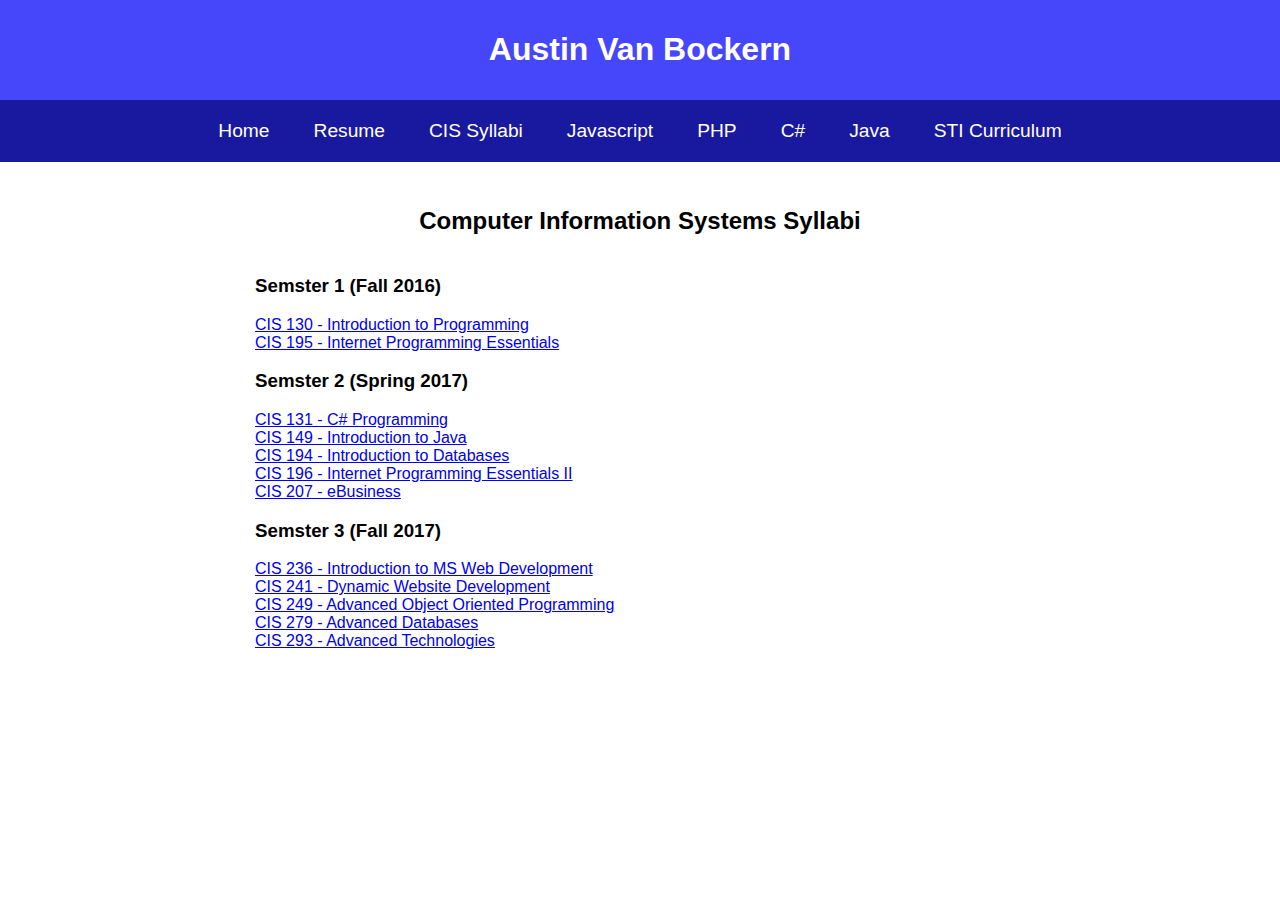
==== CIS_Syllabi.html @ b1c5fad2 "Add files via upload" ====
<!DOCTYPE html>
<html>

<head>
	<link rel="stylesheet" type="text/css" href="main.css">

	<title>Austin Van Bockern</title>
</head>

<body>
	<header>
		<h1>Austin Van Bockern</h1>
	</header>
	

	<nav id="mainNav">
		<a href="index.html">Home</a>
		<a href="ResumeAMVBRefined.pdf">Resume</a>
		<a href="CIS_Syllabi.html">CIS Syllabi</a>
		<a href="javascript.html">Javascript</a>
		<a href="php.html">PHP</a>
		<a href="csharp.html">C#</a>
		<a href="java.html">Java</a>
		<a href="http://catalog.southeasttech.edu/preview_program.php?catoid=7&poid=734&returnto=538">STI Curriculum</a>
	</nav>

	<div id="main">

		<h2>Computer Information Systems Syllabi</h2>

		<!--
		<h3>Dual Credit Courses (Spring 2016)</h3>
		<a href="">PSYCH 101 - General Psychology</a><br/>
		<a href="">ENGL 101 - Composition</a>
		-->

		<h3>Semster 1 (Fall 2016)</h3>
		<a href="pdfs/Semester1/cis130.pdf">CIS 130 - Introduction to Programming</a><br/>
		<a href="pdfs/Semester1/cis195.pdf">CIS 195 - Internet Programming Essentials</a>

		<h3>Semster 2 (Spring 2017)</h3>
		<a href="pdfs/Semester2/cis131.pdf">CIS 131 - C# Programming</a><br/>
		<a href="pdfs/Semester2/cis149.pdf">CIS 149 - Introduction to Java</a><br/>
		<a href="pdfs/Semester2/cis194.pdf">CIS 194 - Introduction to Databases</a><br/>
		<a href="pdfs/Semester2/cis196.pdf">CIS 196 - Internet Programming Essentials II</a><br/>
		<a href="pdfs/Semester2/cis207.pdf">CIS 207 - eBusiness</a>

		<h3>Semster 3 (Fall 2017)</h3>
		<a href="pdfs/Semester3/cis236.pdf">CIS 236 - Introduction to MS Web Development</a><br/>
		<a href="pdfs/Semester3/cis241.pdf">CIS 241 - Dynamic Website Development</a><br/>
		<a href="pdfs/Semester3/cis249.pdf">CIS 249 - Advanced Object Oriented Programming</a><br/>
		<a href="pdfs/Semester3/cis279.pdf">CIS 279 - Advanced Databases</a><br/>
		<a href="pdfs/Semester3/cis293.pdf">CIS 293 - Advanced Technologies</a>

	</div>

	
</body>

</html>
---- main.css ----
/* Css styles for index.html and CIS_Syllabi.html */
@keyframes headerText {
    0%   {font-family: Arial;}
    25%  {font-family: Georgia;}
    50%  {font-family: "Times New Roman";}
    75%  {font-family: "Courier New";}
    100% {font-family: sans-serif;}
}

@keyframes navItem {
    0%   {background-color: auto;}

    100% {background-color: black;}
}

@keyframes navItem2 {
    0%   {color: auto;}

    100% {color: grey;}
}

/* General Styles */
html {
	padding: 0px;
	margin: 0px;
	background: white; /* For browsers that do not support gradients */
	/*
  	/* For Safari 5.1 to 6.0 
    background: -webkit-linear-gradient(left,white,black,white);
    /* For Opera 11.1 to 12.0 
    background: -o-linear-gradient(left,white,black,white);
    /* For Fx 3.6 to 15 
    background: -moz-linear-gradient(left,white,black,white);
    /* Standard syntax 
    background: linear-gradient(to right,white,black,white); 
    */
}

body {

	margin: 0px;
	
}

/* Header and Navigation Styles */
header, nav#mainNav {
	text-align: center;
}

header {
	background-color: rgb(70, 70, 250);
	animation: headerText 3s infinite;
	padding: 10px;
	height: 80px;
}

nav#mainNav {

	/* background-color: rgb(20, 20, 20); */
	background-color: rgba(0, 0, 150, 0.9);
	padding-top: 20px;
	padding-bottom: 20px;
}

nav#mainNav a {
	font-family: Arial;
	font-size: 1.2em;
	padding: 20px 20px;
	color: white;
	text-decoration: none;
}

nav#mainNav a:hover {
	animation: navItem 0.5s 1 forwards;
}

/*
#main, nav, header {
	border-left: 3px solid black;
	border-right: 3px solid black;
}
*/

h1 {
	text-align: center;
	color: white;
	font-family: Arial;
} 


/* Main Body Styles */
#main {
	background-color: white;
	font-family: Arial;
	margin-left: 225px;
	margin-right: 225px;
	padding: 25px 30px 0px 30px;
}

h2 {
	text-align: center;
	padding-bottom: 20px;
}

#portrait {
	float: left;
	margin-right: 20px;
	margin-bottom: 10px;
	margin-top: 10px; 
}

p {
	text-indent: 50px;
	text-align: justify;
	line-height: 20pt;
}

h3 {
	text-align: justify;
}

/* Footer Styles */
footer {
	font-family: Arial;
	font-style: italic;
	text-align: center;
	line-height: 20pt;
}
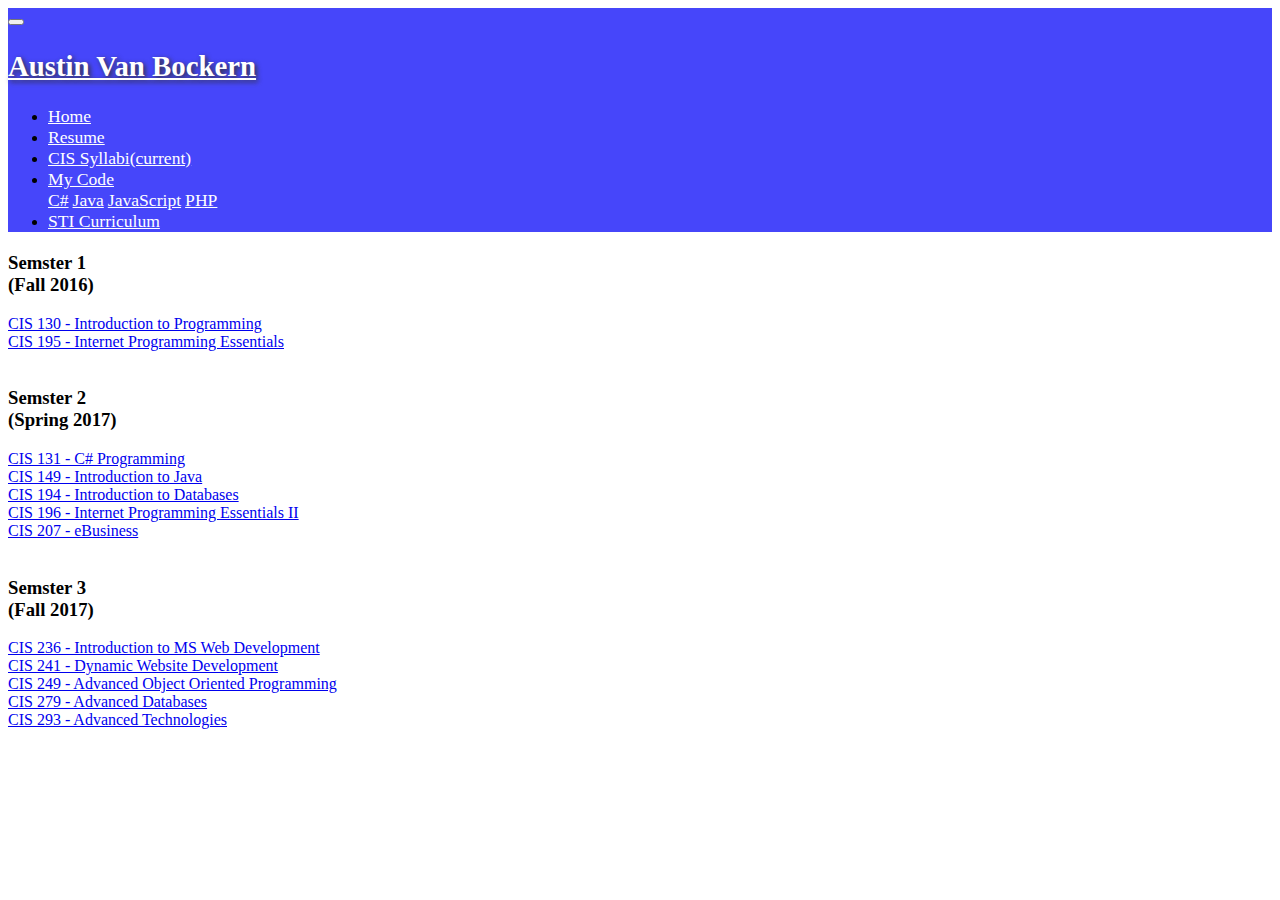
==== commit c4fe680d: "Update to bootstrap 4" ====
--- a/CIS_Syllabi.html
+++ b/CIS_Syllabi.html
@@ -2,59 +2,120 @@
 <html>
 
 <head>
+	<meta name="viewport" content="width=device-width, initial-scale=1, shrink-to-fit=no">
+	<link rel="stylesheet" href="https://maxcdn.bootstrapcdn.com/bootstrap/4.0.0-beta.2/css/bootstrap.min.css" integrity="sha384-PsH8R72JQ3SOdhVi3uxftmaW6Vc51MKb0q5P2rRUpPvrszuE4W1povHYgTpBfshb" crossorigin="anonymous">
+
 	<link rel="stylesheet" type="text/css" href="main.css">
+
+	<script src="https://code.jquery.com/jquery-3.2.1.slim.min.js" integrity="sha384-KJ3o2DKtIkvYIK3UENzmM7KCkRr/rE9/Qpg6aAZGJwFDMVNA/GpGFF93hXpG5KkN" crossorigin="anonymous"></script>
+	<script src="https://cdnjs.cloudflare.com/ajax/libs/popper.js/1.12.3/umd/popper.min.js" integrity="sha384-vFJXuSJphROIrBnz7yo7oB41mKfc8JzQZiCq4NCceLEaO4IHwicKwpJf9c9IpFgh" crossorigin="anonymous"></script>
+	<script src="https://maxcdn.bootstrapcdn.com/bootstrap/4.0.0-beta.2/js/bootstrap.min.js" integrity="sha384-alpBpkh1PFOepccYVYDB4do5UnbKysX5WZXm3XxPqe5iKTfUKjNkCk9SaVuEZflJ" crossorigin="anonymous"></script>
+
+	<style type="text/css">
+		
+		.container-fluid {
+			padding: 0px;
+			margin: 0px;
+		}
+
+	</style>
 
 	<title>Austin Van Bockern</title>
 </head>
 
-<body>
-	<header>
-		<h1>Austin Van Bockern</h1>
-	</header>
-	
+	<body>
+		<div class="container-fluid full-width" id="topNav">
+			<!-- MAIN NAV BAR -->
+			<nav class="container">
+				
+			
+				<nav class="navbar navbar-expand-lg navbar-dark bg-faded" role="navigation">
+				  	
+				  	<button class="navbar-toggler navbar-toggler-right" type="button" data-toggle="collapse" data-target="#navbarNavDropdown" 
+				  			aria-controls="navbarNavDropdown" aria-expanded="false" aria-label="Toggle navigation">
+				    <span class="navbar-toggler-icon"></span>
+				  	</button>
 
-	<nav id="mainNav">
-		<a href="index.html">Home</a>
-		<a href="ResumeAMVBRefined.pdf">Resume</a>
-		<a href="CIS_Syllabi.html">CIS Syllabi</a>
-		<a href="javascript.html">Javascript</a>
-		<a href="php.html">PHP</a>
-		<a href="csharp.html">C#</a>
-		<a href="java.html">Java</a>
-		<a href="http://catalog.southeasttech.edu/preview_program.php?catoid=7&poid=734&returnto=538">STI Curriculum</a>
-	</nav>
+					<h1><a class="navbar-brand" href="">Austin Van Bockern</a></h1>
 
-	<div id="main">
+				 	<div class="collapse navbar-collapse" id="navbarNavDropdown">
+					    <ul class="navbar-nav">
+					      	<li class="nav-item">
+					        	<a class="nav-link" href="index.html">Home</a>
+					      	</li>
 
-		<h2>Computer Information Systems Syllabi</h2>
+					      	<li class="nav-item">
+					        	<a class="nav-link" href="Resume.html">Resume</a>
+					     	</li>
 
-		<!--
-		<h3>Dual Credit Courses (Spring 2016)</h3>
-		<a href="">PSYCH 101 - General Psychology</a><br/>
-		<a href="">ENGL 101 - Composition</a>
-		-->
+					     	<li class="nav-item active">
+					        	<a class="nav-link" href="CIS_Syllabi.html">CIS Syllabi<span class="sr-only">(current)</span></a>
+					     	</li>
+					      
+						    <li class="nav-item dropdown">
+						        <a class="nav-link dropdown-toggle" href="http://example.com" id="navbarDropdownMenuLink" 
+						           data-toggle="dropdown" aria-haspopup="true" aria-expanded="false">My Code</a>
+						        <div class="dropdown-menu" aria-labelledby="navbarDropdownMenuLink">
+						          	<a class="dropdown-item" href="csharp.html">C#</a>
+						          	<a class="dropdown-item" href="java.html">Java</a>
+						          	<a class="dropdown-item" href="javascript.html">JavaScript</a>
+						          	<a class="dropdown-item" href="php.html">PHP</a>
+						        </div>
+					      	</li>
 
-		<h3>Semster 1 (Fall 2016)</h3>
-		<a href="pdfs/Semester1/cis130.pdf">CIS 130 - Introduction to Programming</a><br/>
-		<a href="pdfs/Semester1/cis195.pdf">CIS 195 - Internet Programming Essentials</a>
+					        <li class="nav-item">
+					        	<a class="nav-link" href="http://catalog.southeasttech.edu/preview_program.php?catoid=7&poid=734&returnto=538">STI Curriculum</a>
+					        </li>
+					    </ul>
+				 	</div>
+				</nav>
+			</nav>
+		</div>
 
-		<h3>Semster 2 (Spring 2017)</h3>
-		<a href="pdfs/Semester2/cis131.pdf">CIS 131 - C# Programming</a><br/>
-		<a href="pdfs/Semester2/cis149.pdf">CIS 149 - Introduction to Java</a><br/>
-		<a href="pdfs/Semester2/cis194.pdf">CIS 194 - Introduction to Databases</a><br/>
-		<a href="pdfs/Semester2/cis196.pdf">CIS 196 - Internet Programming Essentials II</a><br/>
-		<a href="pdfs/Semester2/cis207.pdf">CIS 207 - eBusiness</a>
-
-		<h3>Semster 3 (Fall 2017)</h3>
-		<a href="pdfs/Semester3/cis236.pdf">CIS 236 - Introduction to MS Web Development</a><br/>
-		<a href="pdfs/Semester3/cis241.pdf">CIS 241 - Dynamic Website Development</a><br/>
-		<a href="pdfs/Semester3/cis249.pdf">CIS 249 - Advanced Object Oriented Programming</a><br/>
-		<a href="pdfs/Semester3/cis279.pdf">CIS 279 - Advanced Databases</a><br/>
-		<a href="pdfs/Semester3/cis293.pdf">CIS 293 - Advanced Technologies</a>
-
-	</div>
-
-	
-</body>
-
+			<!-- MAIN BODY CONTENT-->			
+			<div class="container">
+				<div class="row" style="text-align: left">
+					<div class="col-md-3">
+						<div class="panel panel-default">
+						  	<div class="panel-heading">
+						    	<h3 class="panel-title">Semster 1<br/>(Fall 2016)</h3>
+						  	</div>
+						  	<div class="panel-body">
+						    	<a href="pdfs/Semester1/cis130.pdf">CIS 130 - Introduction to Programming</a><br/>
+								<a href="pdfs/Semester1/cis195.pdf">CIS 195 - Internet Programming Essentials</a><br/><br/>
+						  	</div>
+						</div>
+					</div>
+					<div class="col-md-3">
+						<div class="panel panel-default">
+						  	<div class="panel-heading">
+						    	<h3 class="panel-title">Semster 2<br/>(Spring 2017)</h3>
+						  	</div>
+						  	<div class="panel-body">
+						    	<a href="pdfs/Semester2/cis131.pdf">CIS 131 - C# Programming</a><br/>
+								<a href="pdfs/Semester2/cis149.pdf">CIS 149 - Introduction to Java</a><br/>
+								<a href="pdfs/Semester2/cis194.pdf">CIS 194 - Introduction to Databases</a><br/>
+								<a href="pdfs/Semester2/cis196.pdf">CIS 196 - Internet Programming Essentials II</a><br/>
+								<a href="pdfs/Semester2/cis207.pdf">CIS 207 - eBusiness</a><br/><br/>
+						  	</div>
+						</div>
+					</div>
+					<div class="col-md-3">
+						<div class="panel panel-default">
+						  	<div class="panel-heading">
+						    	<h3 class="panel-title">Semster 3<br/>(Fall 2017)</h3>
+						  	</div>
+						  	<div class="panel-body">
+						    	<a href="pdfs/Semester3/cis236.pdf">CIS 236 - Introduction to MS Web Development</a><br/>
+								<a href="pdfs/Semester3/cis241.pdf">CIS 241 - Dynamic Website Development</a><br/>
+								<a href="pdfs/Semester3/cis249.pdf">CIS 249 - Advanced Object Oriented Programming</a><br/>
+								<a href="pdfs/Semester3/cis279.pdf">CIS 279 - Advanced Databases</a><br/>
+								<a href="pdfs/Semester3/cis293.pdf">CIS 293 - Advanced Technologies</a>
+						  	</div>
+						</div>
+					</div>
+				</div>
+			</div>
+		</div>
+	</body>
 </html>--- a/main.css
+++ b/main.css
@@ -37,58 +37,35 @@
 }
 
 body {
-
-	margin: 0px;
-	
+	text-align: justify;
 }
 
 /* Header and Navigation Styles */
-header, nav#mainNav {
-	text-align: center;
+#topNav {
+	background-color: rgb(70, 70, 250);
 }
 
-header {
-	background-color: rgb(70, 70, 250);
-	animation: headerText 3s infinite;
-	padding: 10px;
-	height: 80px;
+nav a {
+	color: white;
+	font-size: 1.1em;
 }
 
-nav#mainNav {
-
-	/* background-color: rgb(20, 20, 20); */
-	background-color: rgba(0, 0, 150, 0.9);
-	padding-top: 20px;
-	padding-bottom: 20px;
+.navbar-brand {
+	font-size: 0.9em;
+	text-shadow: 2px 2px 5px rgb(50, 50, 50);
+	padding: 12px 0px;
 }
 
-nav#mainNav a {
-	font-family: Arial;
-	font-size: 1.2em;
-	padding: 20px 20px;
-	color: white;
-	text-decoration: none;
+img {
+	width: 100%;
 }
 
-nav#mainNav a:hover {
-	animation: navItem 0.5s 1 forwards;
+nav {
+	margin-bottom: 20px;
 }
 
+/* Main Body Styles */
 /*
-#main, nav, header {
-	border-left: 3px solid black;
-	border-right: 3px solid black;
-}
-*/
-
-h1 {
-	text-align: center;
-	color: white;
-	font-family: Arial;
-} 
-
-
-/* Main Body Styles */
 #main {
 	background-color: white;
 	font-family: Arial;
@@ -118,11 +95,14 @@
 h3 {
 	text-align: justify;
 }
+*/
 
 /* Footer Styles */
+/*
 footer {
 	font-family: Arial;
 	font-style: italic;
 	text-align: center;
 	line-height: 20pt;
-}+}
+*/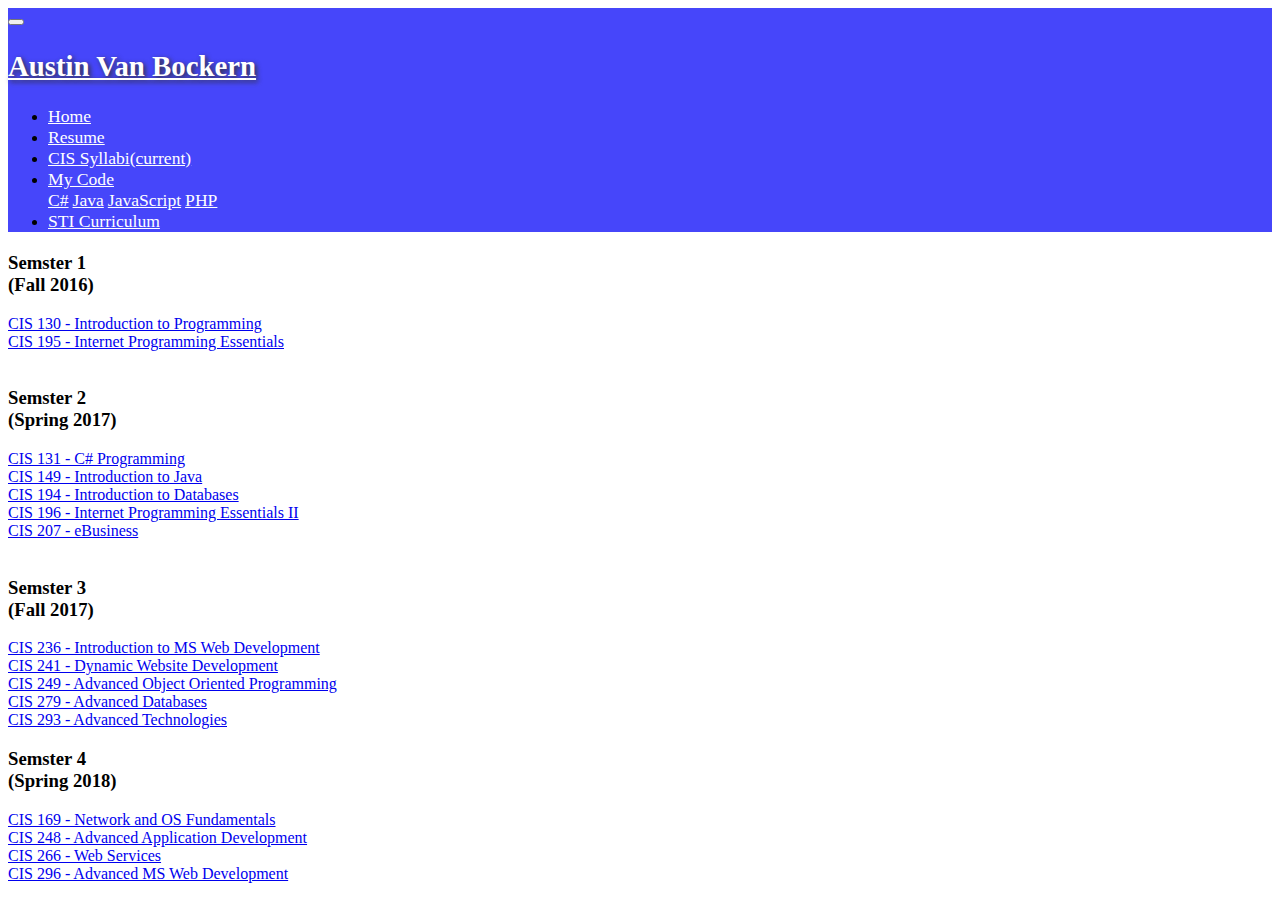
==== commit 4c12edf1: "Syllabi Update" ====
--- a/CIS_Syllabi.html
+++ b/CIS_Syllabi.html
@@ -3,11 +3,13 @@
 
 <head>
 	<meta name="viewport" content="width=device-width, initial-scale=1, shrink-to-fit=no">
-	<link rel="stylesheet" href="https://maxcdn.bootstrapcdn.com/bootstrap/4.0.0-beta.2/css/bootstrap.min.css" integrity="sha384-PsH8R72JQ3SOdhVi3uxftmaW6Vc51MKb0q5P2rRUpPvrszuE4W1povHYgTpBfshb" crossorigin="anonymous">
+	<link rel="stylesheet" href="https://maxcdn.bootstrapcdn.com/bootstrap/4.0.0-beta.2/css/bootstrap.min.css" 
+						   integrity="sha384-PsH8R72JQ3SOdhVi3uxftmaW6Vc51MKb0q5P2rRUpPvrszuE4W1povHYgTpBfshb" crossorigin="anonymous">
 
 	<link rel="stylesheet" type="text/css" href="main.css">
 
-	<script src="https://code.jquery.com/jquery-3.2.1.slim.min.js" integrity="sha384-KJ3o2DKtIkvYIK3UENzmM7KCkRr/rE9/Qpg6aAZGJwFDMVNA/GpGFF93hXpG5KkN" crossorigin="anonymous"></script>
+	<script src="https://code.jquery.com/jquery-3.2.1.slim.min.js" integrity="sha384-KJ3o2DKtIkvYIK3UENzmM7KCkRr/rE9/Qpg6aAZGJwFDMVNA/GpGFF93hXpG5KkN" 
+			crossorigin="anonymous"></script>
 	<script src="https://cdnjs.cloudflare.com/ajax/libs/popper.js/1.12.3/umd/popper.min.js" integrity="sha384-vFJXuSJphROIrBnz7yo7oB41mKfc8JzQZiCq4NCceLEaO4IHwicKwpJf9c9IpFgh" crossorigin="anonymous"></script>
 	<script src="https://maxcdn.bootstrapcdn.com/bootstrap/4.0.0-beta.2/js/bootstrap.min.js" integrity="sha384-alpBpkh1PFOepccYVYDB4do5UnbKysX5WZXm3XxPqe5iKTfUKjNkCk9SaVuEZflJ" crossorigin="anonymous"></script>
 
@@ -45,7 +47,7 @@
 					      	</li>
 
 					      	<li class="nav-item">
-					        	<a class="nav-link" href="Resume.html">Resume</a>
+					        	<a class="nav-link" href="resume.html">Resume</a>
 					     	</li>
 
 					     	<li class="nav-item active">
@@ -75,7 +77,7 @@
 			<!-- MAIN BODY CONTENT-->			
 			<div class="container">
 				<div class="row" style="text-align: left">
-					<div class="col-md-3">
+					<div class="col-md-6">
 						<div class="panel panel-default">
 						  	<div class="panel-heading">
 						    	<h3 class="panel-title">Semster 1<br/>(Fall 2016)</h3>
@@ -86,7 +88,7 @@
 						  	</div>
 						</div>
 					</div>
-					<div class="col-md-3">
+					<div class="col-md-6">
 						<div class="panel panel-default">
 						  	<div class="panel-heading">
 						    	<h3 class="panel-title">Semster 2<br/>(Spring 2017)</h3>
@@ -100,7 +102,9 @@
 						  	</div>
 						</div>
 					</div>
-					<div class="col-md-3">
+				</div>
+				<div class="row">
+					<div class="col-md-6">
 						<div class="panel panel-default">
 						  	<div class="panel-heading">
 						    	<h3 class="panel-title">Semster 3<br/>(Fall 2017)</h3>
@@ -114,6 +118,19 @@
 						  	</div>
 						</div>
 					</div>
+					<div class="col-md-6">
+						<div class="panel panel-default">
+						  	<div class="panel-heading">
+						    	<h3 class="panel-title">Semster 4<br/>(Spring 2018)</h3>
+						  	</div>
+						  	<div class="panel-body">
+						    	<a href="pdfs/Semester4/cis169.pdf">CIS 169 - Network and OS Fundamentals</a><br/>
+								<a href="pdfs/Semester4/cis248.pdf">CIS 248 - Advanced Application Development</a><br/>
+								<a href="pdfs/Semester4/cis266.pdf">CIS 266 - Web Services</a><br/>
+								<a href="pdfs/Semester4/cis296.pdf">CIS 296 - Advanced MS Web Development</a>
+						  	</div>
+						</div>
+					</div>
 				</div>
 			</div>
 		</div>
--- a/main.css
+++ b/main.css
@@ -56,53 +56,18 @@
 	padding: 12px 0px;
 }
 
-img {
-	width: 100%;
-}
-
 nav {
 	margin-bottom: 20px;
 }
 
-/* Main Body Styles */
-/*
-#main {
-	background-color: white;
-	font-family: Arial;
-	margin-left: 225px;
-	margin-right: 225px;
-	padding: 25px 30px 0px 30px;
+@media only screen and (max-width: 500px) {
+    .navbar-brand {
+    	font-size: 0.5em;
+    }
 }
 
-h2 {
-	text-align: center;
-	padding-bottom: 20px;
-}
+/* Main Body Styles */
 
 #portrait {
-	float: left;
-	margin-right: 20px;
-	margin-bottom: 10px;
-	margin-top: 10px; 
-}
-
-p {
-	text-indent: 50px;
-	text-align: justify;
-	line-height: 20pt;
-}
-
-h3 {
-	text-align: justify;
-}
-*/
-
-/* Footer Styles */
-/*
-footer {
-	font-family: Arial;
-	font-style: italic;
-	text-align: center;
-	line-height: 20pt;
-}
-*/+	width: 100%;
+}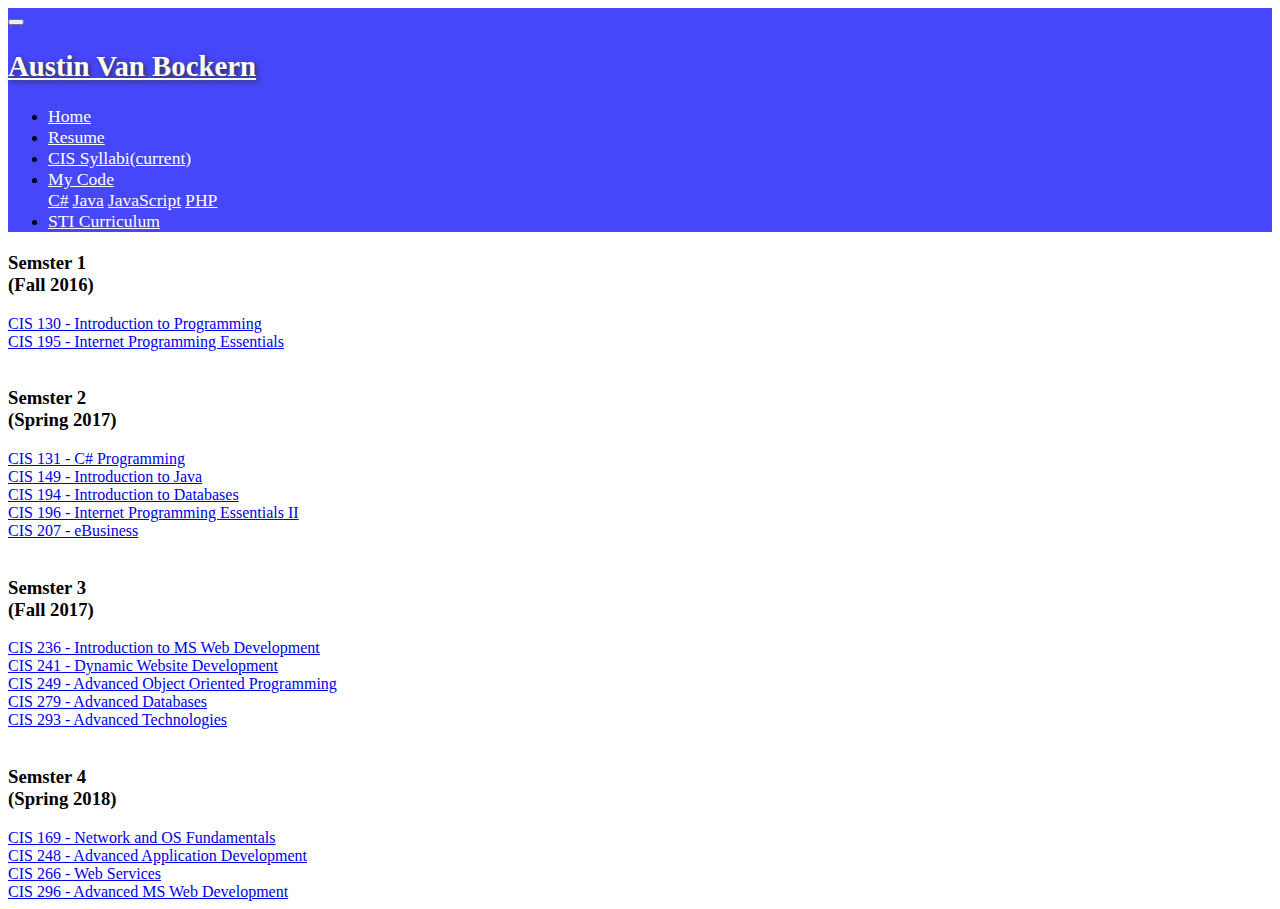
==== commit 087bda22: "Spacing adjustment" ====
--- a/CIS_Syllabi.html
+++ b/CIS_Syllabi.html
@@ -114,7 +114,7 @@
 								<a href="pdfs/Semester3/cis241.pdf">CIS 241 - Dynamic Website Development</a><br/>
 								<a href="pdfs/Semester3/cis249.pdf">CIS 249 - Advanced Object Oriented Programming</a><br/>
 								<a href="pdfs/Semester3/cis279.pdf">CIS 279 - Advanced Databases</a><br/>
-								<a href="pdfs/Semester3/cis293.pdf">CIS 293 - Advanced Technologies</a>
+								<a href="pdfs/Semester3/cis293.pdf">CIS 293 - Advanced Technologies</a><br/><br/>
 						  	</div>
 						</div>
 					</div>
